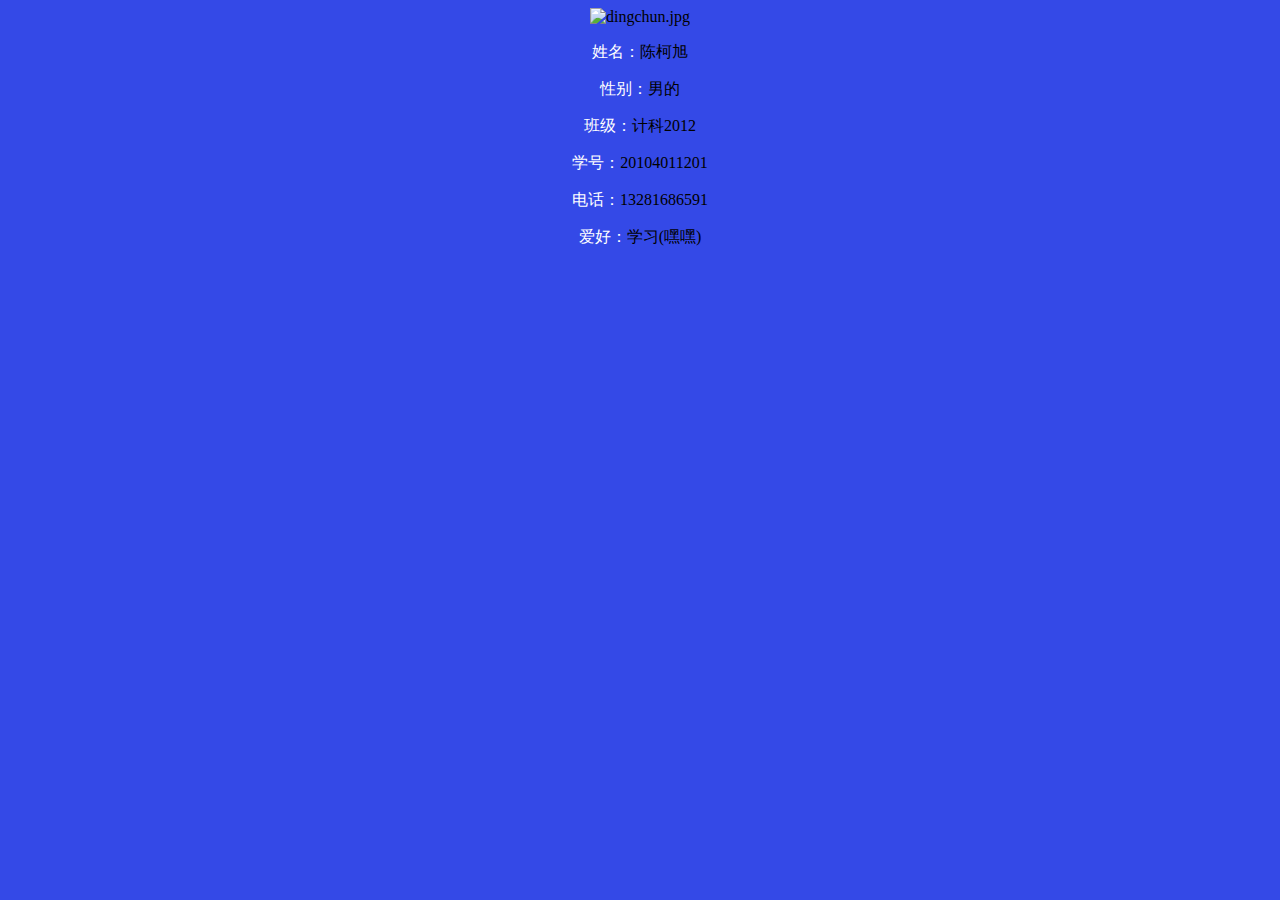
==== index.html @ 4cecc361 "Rename homework.html to index.html" ====
<!DOCTYPE html>
<html lang="en">
<head>
    <meta charset="UTF-8">
    <meta http-equiv="X-UA-Compatible" content="IE=edge">
    <mate name="author" content="ckx">
    <meta name="viewport" content="width=device-width, initial-scale=1.0">
    <title>陈柯旭的作业</title>
    <style>
        body {
            perspective: 2000px;
            background-color: rgb(52, 73, 231)
        }
        img{

        }
        div {
           
            text-align: center;
        }
        .s{
            color: white;
            font: size 16px;
        }
    </style>
</head>
<body>
    <div>
        <img src="images/dingchun.jpg" alt="dingchun.jpg">
        <p><font color="white">姓名：</font>陈柯旭</p>
        <p><font color="white">性别：</font>男的</p>
        <p><font class="s">班级：</font>计科2012</p>
        <p><font class="s">学号：</font>20104011201</p>
        <p><font color="white">电话：</font>13281686591</p>
        <p><font class="s">爱好：</font>学习(嘿嘿)</p>
    </div>
</body>
</html>
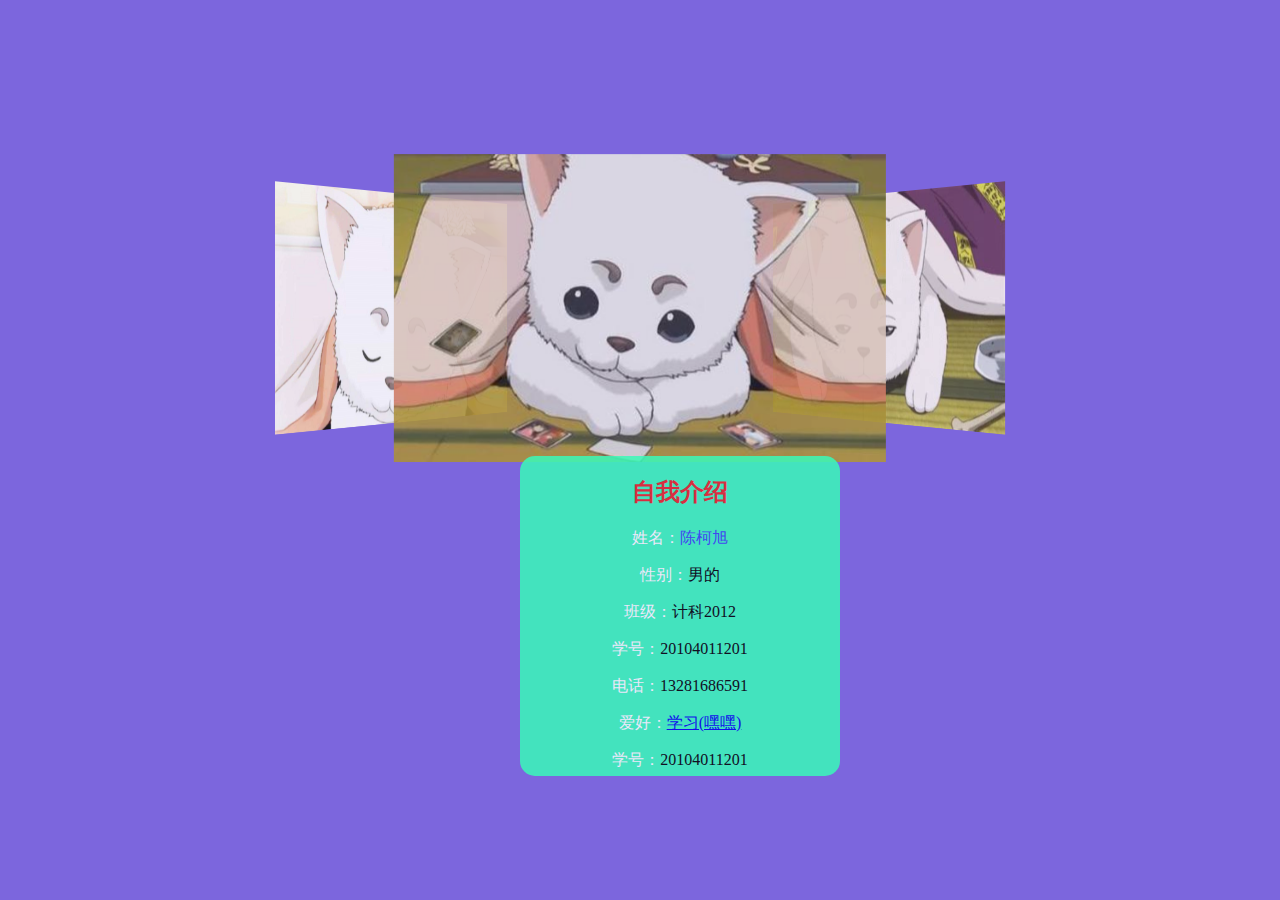
==== commit 0b231f95: "Add files via upload" ====
--- a/index.html
+++ b/index.html
@@ -3,36 +3,100 @@
 <head>
     <meta charset="UTF-8">
     <meta http-equiv="X-UA-Compatible" content="IE=edge">
-    <mate name="author" content="ckx">
     <meta name="viewport" content="width=device-width, initial-scale=1.0">
-    <title>陈柯旭的作业</title>
+    <title>个人简介</title>
     <style>
-        body {
-            perspective: 2000px;
-            background-color: rgb(52, 73, 231)
+        body{
+            background-color: rgb(124, 102, 221)
         }
-        img{
-
+        .p-one{
+            width:320px;height:320px;text-align: center; background-color: rgb(58, 249, 185); border-radius:15px; opacity: 0.85;
         }
-        div {
-           
+        .a{
+            position: relative;
+            perspective: 1600px;
+            top: 300px;
+            display: flex;
+            justify-content: center;
+            align-items: center;
+        }
+        .b{
+            width: 400px;
+            height: 250px;
+            position: absolute;
+            transform-style: preserve-3d;
+            animation: a 8s infinite cubic-bezier(.7,0,.17,1);
+        }
+        .b div{
+            position: absolute;
+            background-size: cover;
+            opacity: .9;
+            width: 400px;
+            height: 250px;
+            transform: rotateY(calc(var(--i)*120deg)) translateZ(300px);
+        }
+        @keyframes a{
+            0%{
+                transform: translateZ(-100px) rotateY(0);
+            }
+            33%{
+                transform: translateZ(-100px) rotateY(-120deg);
+            }
+            66%{
+                transform: translateZ(-100px) rotateY(-240deg);
+            }
+            100%{
+                transform: translateZ(-100px) rotateY(-360deg);
+            }
+        }
+        .c{
+            background-image: url("images/DC1.jpg");
+        }
+        .d{
+            background-image: url("images/DC2.jpg");
+        }
+        .e{
+            background-image: url("images/DC3.jpg");
+        }
+        h2{
+            color: rgb(233, 37, 37);/*标签选择器*/
+        }
+        p{
             text-align: center;
         }
-        .s{
+        #p1{
+            color: rgb(56, 68, 243);/*id选择器*/
+        }
+        .p2{
+            color: rgb(156, 66, 240);/*类选择器*/
+        }
+        p > font{
+            text-align: center;
             color: white;
-            font: size 16px;
         }
     </style>
 </head>
 <body>
-    <div>
-        <img src="images/dingchun.jpg" alt="dingchun.jpg">
-        <p><font color="white">姓名：</font>陈柯旭</p>
-        <p><font color="white">性别：</font>男的</p>
-        <p><font class="s">班级：</font>计科2012</p>
-        <p><font class="s">学号：</font>20104011201</p>
-        <p><font color="white">电话：</font>13281686591</p>
-        <p><font class="s">爱好：</font>学习(嘿嘿)</p>
+    <div class="a">
+        <div class="b">
+            <div class="c" style="--i:0"></div> 
+            <div class="d" style="--i:1"></div>
+            <div class="e" style="--i:2"></div>
+        </div>
     </div>
+        <div style="position: absolute;margin-top: 35%;margin-left:40%;" class="p-one"> 
+        <table align="center">
+            <h2>自我介绍</h2><!--标签选择器-->
+            <p id="p1"><font color="white">姓名：</font>陈柯旭</p><!--id选择器-->
+            <p><font color="white">性别：</font>男的</p>
+            <p><font color="white">班级：</font>计科2012</p>
+            <p><font>学号：</font>20104011201</p>
+            <p><font>电话：</font>13281686591</p>
+            <p class="p2"><font>爱好：</font><a href="test2.html">学习(嘿嘿)</a></p><!--类选择器-->
+            <p><font>学号：</font>20104011201</p>
+        </table>
+        </div>
+    </div>
+</div>
 </body>
-</html>
+</html>